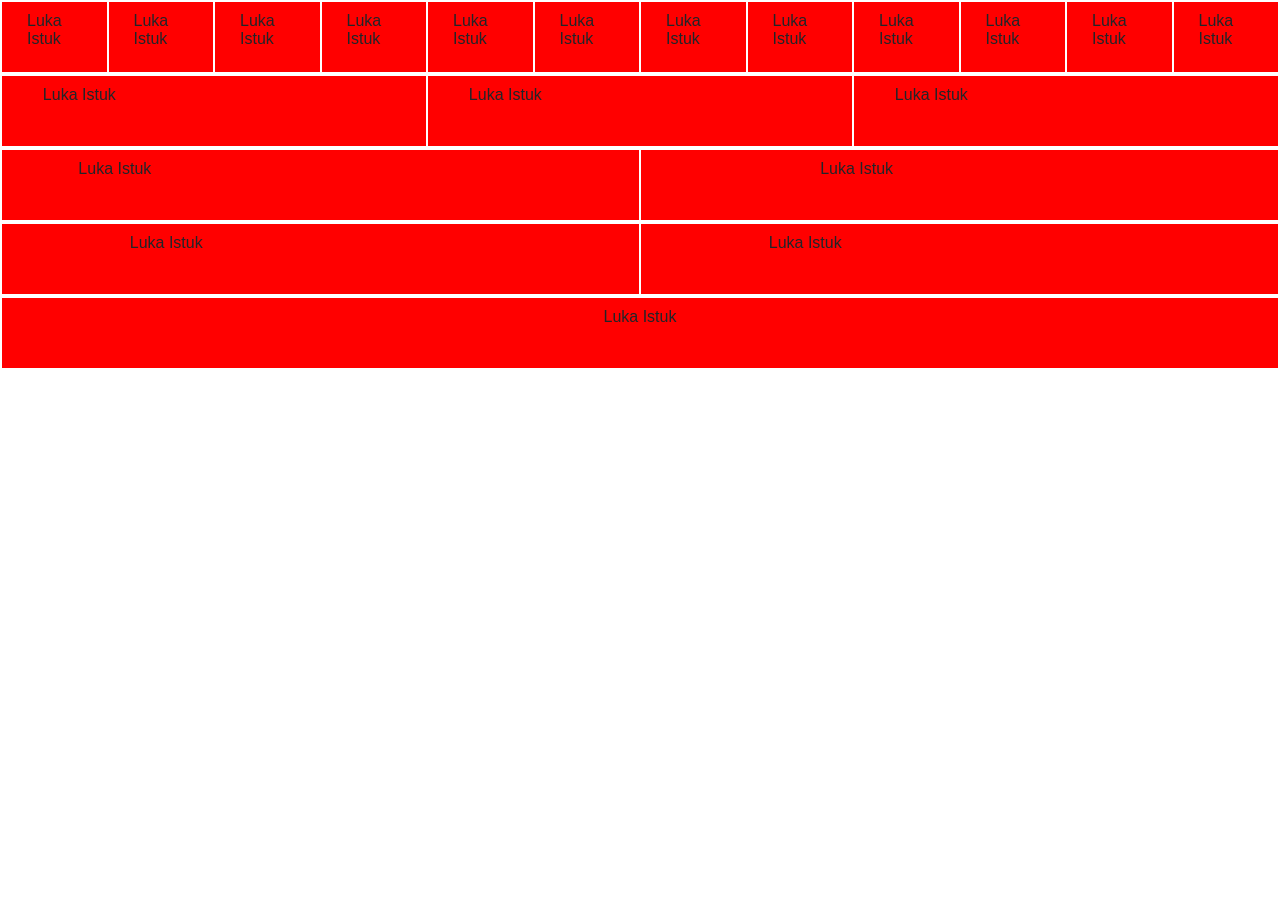
==== IMENA.html @ 333151d4 "Add files via upload" ====
<html>
<head>
    <link rel="stylesheet" href="https://stackpath.bootstrapcdn.com/bootstrap/4.5.2/css/bootstrap.min.css">
    <link rel="stylesheet" href="style.css">
    <meta charset="UTF-8">
    <meta name="viewport" content="width=device-width, initial-scale=1.0">
    <title>Bootstrap-grid</title>
</head>
<body>
    <table class="table1">
        <tr>
    <div class="container">
        <div class="row">
         <td> <div class="col-sm-1 height">
            Luka Istuk
          </div> </td>
          <td> <div class="col-sm-1 height">
            Luka Istuk
          </div> </td>
          <td> <div class="col-sm-1 height">
            Luka Istuk
          </div> </td>
          <td> <div class="col-sm-1 height">
            Luka Istuk
          </div> </td>
          <td> <div class="col-sm-1 height">
            Luka Istuk
          </div> </td>
          <td> <div class="col-sm-1 height">
            Luka Istuk
          </div> </td>
          <td> <div class="col-sm-1 height">
            Luka Istuk
          </div> </td>
          <td> <div class="col-sm-1 height">
            Luka Istuk
          </div> </td>
          <td> <div class="col-sm-1 height">
            Luka Istuk
          </div> </td>
          <td> <div class="col-sm-1 height">
            Luka Istuk
          </div> </td>
          <td> <div class="col-sm-1 height">
            Luka Istuk
          </div> </td>
          <td> <div class="col-sm-1 height">
            Luka Istuk
          </div> </td>
        </div>
      </div>
    </tr>
    </table>
    <table class="table1">
        <tr>
    <div class="container">
        <div class="row">
         <td> <div class="col-sm-4 height">
          Luka Istuk
          </div> </td>
          <td> <div class="col-sm-4 height">
            Luka Istuk
          </div> </td>
          <td> <div class="col-sm-4 height">
            Luka Istuk
          </div> </td>
        </div>
      </div>
    </tr>
    </table>
    <table class="table1">
        <tr>
    <div class="container">
        <div class="row">
         <td> <div class="col-sm-4 height">
          Luka Istuk
          </div> </td>
          <td> <div class="col-sm-8 height">
            Luka Istuk
          </div> </td>
        </div>
      </div>
    </tr>
    </table>
    <table class="table1">
        <tr>
    <div class="container">
        <div class="row">
         <td> <div class="col-sm-6 height">
          Luka Istuk
          </div> </td>
          <td> <div class="col-sm-6 height">
            Luka Istuk
          </div> </td>
        </div>
      </div>
    </tr>
    </table>
    <table class="table1">
        <tr>
  <div class="container">
      <div class="row">
        <td> <div class="col-sm-12 height">
          Luka Istuk
        </div> </td>
      </div>
    </div>
    </tr>
    </table>
</body>
</html>
---- style.css ----
td{background-color:red}

    .container {text-align: center;}
    
    .table1 {
        width: 100%;
        text-align: center;
        padding: 10px;
        border: 1px solid white;
        border-collapse: collapse;
    }
    td{
        padding: 10px;
        border: 2px solid white;
        border-collapse: collapse;
    }
    
    .height{height: 50px;}
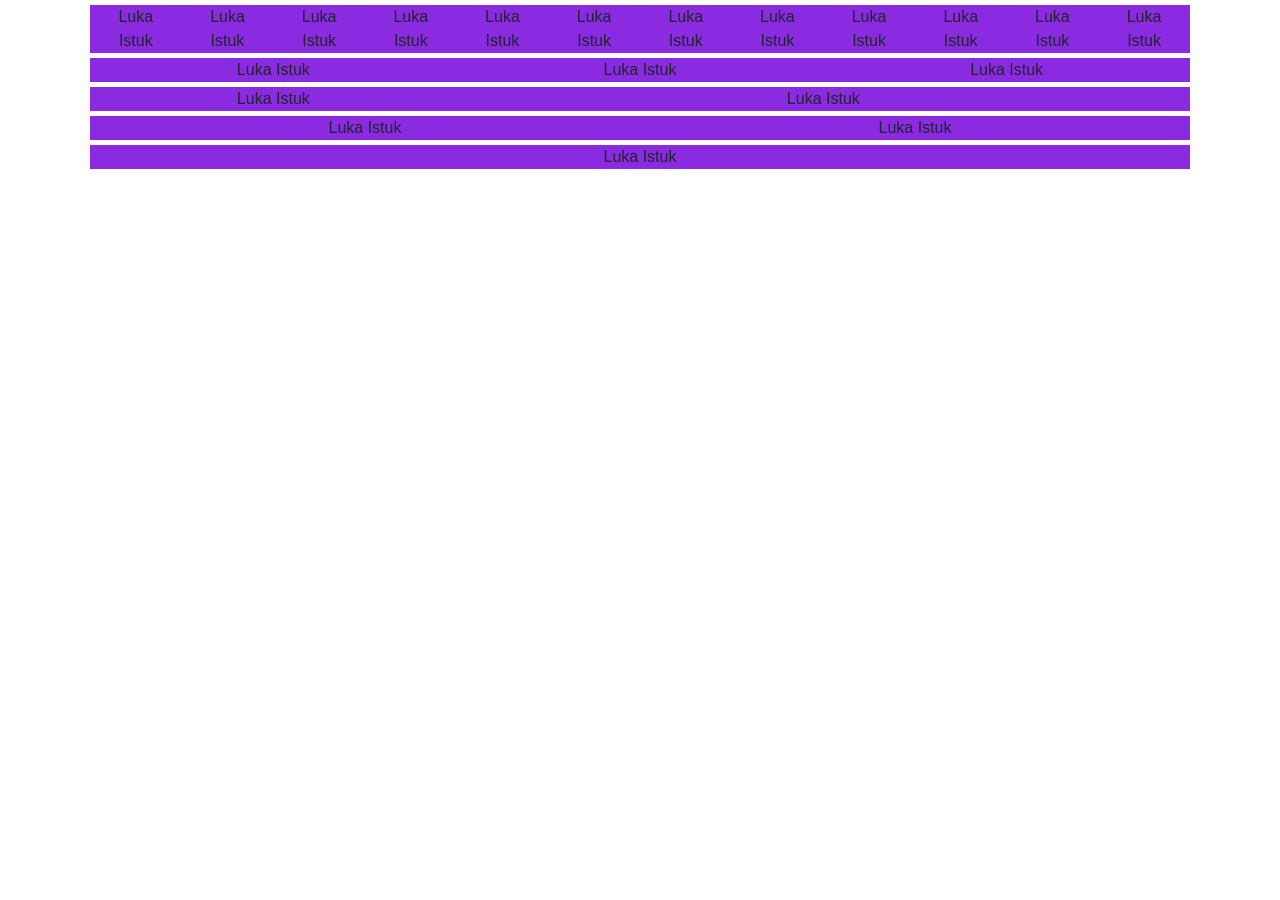
==== commit 49b821f7: "Update IMENA.html" ====
--- a/IMENA.html
+++ b/IMENA.html
@@ -1,112 +1,110 @@
 
-<html>
+<!DOCTYPE html>
+<html lang="en">
 <head>
-    <link rel="stylesheet" href="https://stackpath.bootstrapcdn.com/bootstrap/4.5.2/css/bootstrap.min.css">
-    <link rel="stylesheet" href="style.css">
     <meta charset="UTF-8">
     <meta name="viewport" content="width=device-width, initial-scale=1.0">
-    <title>Bootstrap-grid</title>
+    <link rel="stylesheet" href="https://stackpath.bootstrapcdn.com/bootstrap/4.3.1/css/bootstrap.min.css" integrity="sha384-ggOyR0iXCbMQv3Xipma34MD+dH/1fQ784/j6cY/iJTQUOhcWr7x9JvoRxT2MZw1T" crossorigin="anonymous">
+    <title>Document</title>
 </head>
 <body>
-    <table class="table1">
-        <tr>
+    <style>
+
+    
+    
+         .row{
+           margin: 5px;
+         }
+        .amel{
+          
+        }
+         
+
+        .col-1{
+            background-color: blueviolet;
+            text-align: center;
+            
+            
+           
+            
+            
+        }
+        .col-6{
+            background-color: blueviolet;
+            text-align: center;
+                
+                     
+        }
+        .col-12{
+            background-color: blueviolet;
+            text-align: center;  
+            
+                     
+        }
+        .col-md-8{
+            background-color: blueviolet;
+            text-align: center;     
+                     
+        }
+      
+        
+    
+    </style>
     <div class="container">
+
         <div class="row">
-         <td> <div class="col-sm-1 height">
-            Luka Istuk
-          </div> </td>
-          <td> <div class="col-sm-1 height">
-            Luka Istuk
-          </div> </td>
-          <td> <div class="col-sm-1 height">
-            Luka Istuk
-          </div> </td>
-          <td> <div class="col-sm-1 height">
-            Luka Istuk
-          </div> </td>
-          <td> <div class="col-sm-1 height">
-            Luka Istuk
-          </div> </td>
-          <td> <div class="col-sm-1 height">
-            Luka Istuk
-          </div> </td>
-          <td> <div class="col-sm-1 height">
-            Luka Istuk
-          </div> </td>
-          <td> <div class="col-sm-1 height">
-            Luka Istuk
-          </div> </td>
-          <td> <div class="col-sm-1 height">
-            Luka Istuk
-          </div> </td>
-          <td> <div class="col-sm-1 height">
-            Luka Istuk
-          </div> </td>
-          <td> <div class="col-sm-1 height">
-            Luka Istuk
-          </div> </td>
-          <td> <div class="col-sm-1 height">
-            Luka Istuk
-          </div> </td>
+            <div class="col-1 amel">Luka Istuk</div>
+            <div class="col-1 amel">Luka Istuk</div>
+            <div class="col-1 amel">Luka Istuk</div>
+            <div class="col-1 amel">Luka Istuk</div>
+            <div class="col-1 amel">Luka Istuk</div>
+            <div class="col-1 amel">Luka Istuk</div>
+            <div class="col-1 amel">Luka Istuk</div>
+            <div class="col-1 amel">Luka Istuk</div>
+            <div class="col-1 amel">Luka Istuk</div>
+            <div class="col-1 amel">Luka Istuk</div>
+            <div class="col-1 amel">Luka Istuk</div>
+            <div class="col-1 ">Luka Istuk</div>
+            
+          </div>
+
+
+
+        <div class="row">
+            <div class="col-6 col-md-4">Luka Istuk</div>
+            <div class="col-6 col-md-4">Luka Istuk</div>
+            <div class="col-6 col-md-4">Luka Istuk</div>
+          </div>
+
+
+
+        
+        <div class="row">
+          <div class="col-6 col-md-4">Luka Istuk</div>
+          <div class="col-md-8">Luka Istuk</div>
+        </div>
+      
+       
+        
+      
+        
+        <div class="row">
+          <div class="col-6">Luka Istuk</div>
+          <div class="col-6">Luka Istuk</div>
+        </div>
+
+
+
+
+        <div class="row">
+            <div class="col-12">Luka Istuk</div>
+            </div>
         </div>
       </div>
-    </tr>
-    </table>
-    <table class="table1">
-        <tr>
-    <div class="container">
-        <div class="row">
-         <td> <div class="col-sm-4 height">
-          Luka Istuk
-          </div> </td>
-          <td> <div class="col-sm-4 height">
-            Luka Istuk
-          </div> </td>
-          <td> <div class="col-sm-4 height">
-            Luka Istuk
-          </div> </td>
-        </div>
-      </div>
-    </tr>
-    </table>
-    <table class="table1">
-        <tr>
-    <div class="container">
-        <div class="row">
-         <td> <div class="col-sm-4 height">
-          Luka Istuk
-          </div> </td>
-          <td> <div class="col-sm-8 height">
-            Luka Istuk
-          </div> </td>
-        </div>
-      </div>
-    </tr>
-    </table>
-    <table class="table1">
-        <tr>
-    <div class="container">
-        <div class="row">
-         <td> <div class="col-sm-6 height">
-          Luka Istuk
-          </div> </td>
-          <td> <div class="col-sm-6 height">
-            Luka Istuk
-          </div> </td>
-        </div>
-      </div>
-    </tr>
-    </table>
-    <table class="table1">
-        <tr>
-  <div class="container">
-      <div class="row">
-        <td> <div class="col-sm-12 height">
-          Luka Istuk
-        </div> </td>
-      </div>
-    </div>
-    </tr>
-    </table>
+
+
+
+
+    
 </body>
-</html>+</html>
